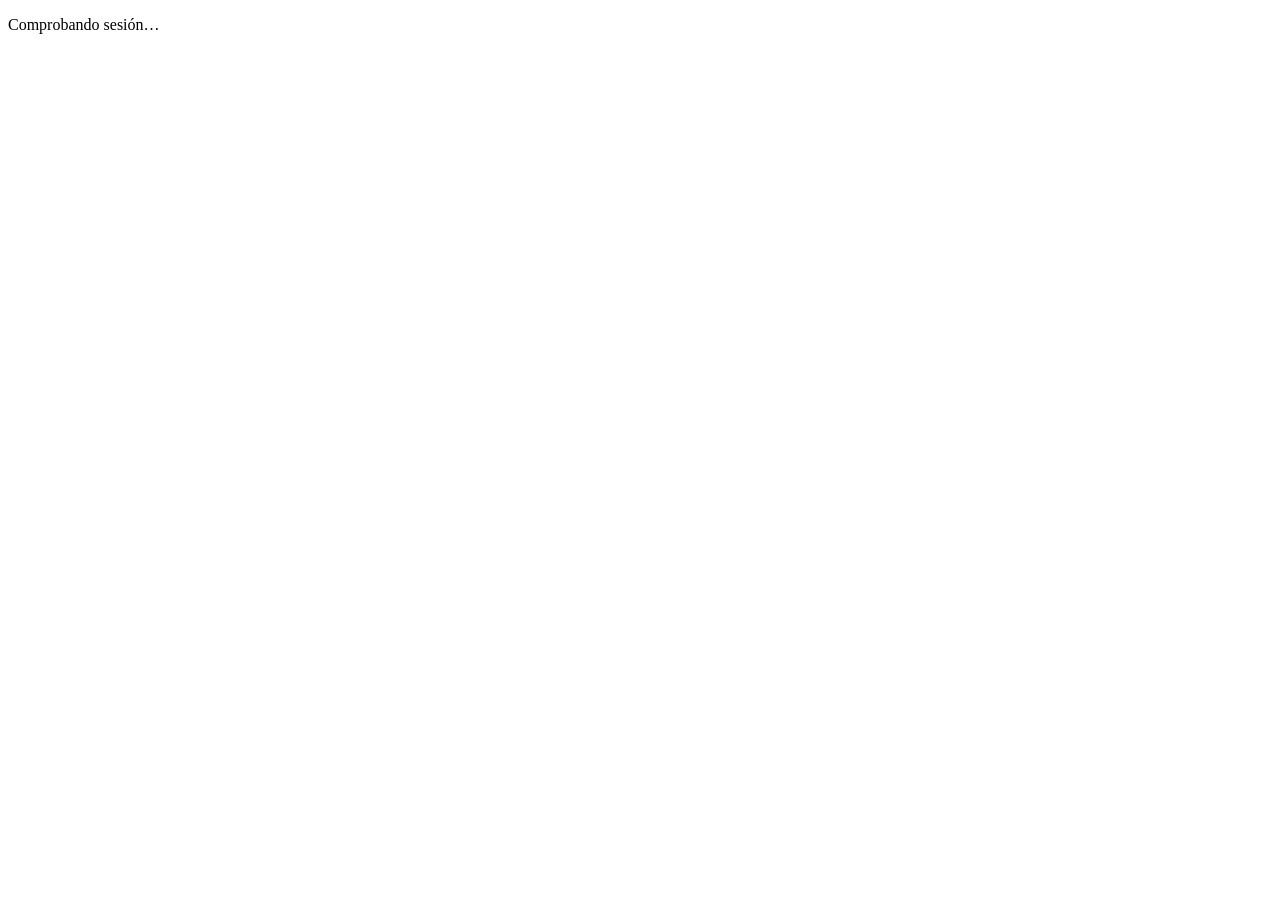
==== semanas/00/source_material/alvarez-iisaia/tp-final/frontend/index.html @ cc465161 "feat: completar recomendaciones y novedades" ====
<!doctype html>
<html lang="es">
  <head>
    <meta charset="utf-8">
    <meta name="viewport" content="width=device-width, initial-scale=1">
    <meta name="description" content="Atlas personal para registrar y calificar cafeterías.">
    <title>Coffee Atlas</title>
    <link rel="stylesheet" href="/css/styles.css">
  </head>
  <body>
    <p id="session-loading" class="session-state" role="status" aria-live="polite">Comprobando sesión…</p>

    <section id="login-view" class="login-view" aria-labelledby="login-title" hidden>
      <p class="eyebrow">Atlas personal</p>
      <h1 id="login-title">Tu recorrido cafetero, en un solo lugar</h1>
      <p id="login-message">Iniciá sesión para abrir tu atlas personal.</p>
      <div class="login-actions">
        <a id="login-link" class="button button-primary" href="/auth/login">Iniciar sesión</a>
        <a class="button button-quiet" href="/auth/signup">Crear cuenta</a>
      </div>
      <p class="external-note">La identidad y la contraseña son administradas por Auth0.</p>
    </section>

    <header class="site-header authenticated-content" hidden>
      <div class="header-inner">
        <a class="brand" href="/" aria-label="Coffee Atlas, inicio">
          <svg aria-hidden="true" viewBox="0 0 48 48" width="42" height="42">
            <path d="M8 15h27v13a12 12 0 0 1-12 12h-3A12 12 0 0 1 8 28V15Z" fill="none" stroke="currentColor" stroke-width="3"/>
            <path d="M35 19h3a6 6 0 0 1 0 12h-4M15 9c0-3 3-3 3-6M25 9c0-3 3-3 3-6" fill="none" stroke="currentColor" stroke-width="3" stroke-linecap="round"/>
          </svg>
          <span>Coffee Atlas</span>
        </a>
        <div class="session-controls">
          <span><strong id="session-name"></strong><small id="session-email"></small></span>
          <button class="button button-quiet" id="logout-button" type="button">Cerrar sesión</button>
          <button class="button button-primary" id="add-cafe" type="button">Agregar cafetería</button>
        </div>
      </div>
    </header>

    <main class="authenticated-content" hidden>
      <section class="hero" aria-labelledby="page-title">
        <p class="eyebrow">Atlas personal</p>
        <h1 id="page-title">Cada café deja una coordenada</h1>
        <p>Guardá los lugares que querés conocer y recordá los que ya forman parte de tu recorrido.</p>
      </section>

      <section class="stats-grid" aria-label="Estadísticas del atlas">
        <article class="stat-card"><span id="stat-total">—</span><h2>Total</h2></article>
        <article class="stat-card"><span id="stat-visited">—</span><h2>Visitadas</h2></article>
        <article class="stat-card"><span id="stat-pending">—</span><h2>Pendientes</h2></article>
        <article class="stat-card"><span id="stat-favorites">—</span><h2>Favoritas</h2></article>
      </section>

      <section class="dashboard-section" aria-labelledby="dashboard-title">
        <div class="section-heading">
          <div><p class="eyebrow">Tu recorrido</p><h2 id="dashboard-title">Dashboard personal</h2></div>
        </div>
        <p id="dashboard-status" class="status-message" role="status" aria-live="polite">Cargando dashboard…</p>
        <div id="dashboard-content" aria-busy="true"></div>
      </section>

      <section class="filters-panel" aria-labelledby="filters-title">
        <div class="section-heading">
          <div><p class="eyebrow">Explorar</p><h2 id="filters-title">Encontrá tu próxima parada</h2></div>
        </div>
        <form id="filter-form" class="filters" role="search">
          <div class="field field-wide">
            <label for="search">Buscar por nombre</label>
            <input id="search" name="q" type="search" maxlength="100" placeholder="Ej. Bruma Café">
          </div>
          <div class="field">
            <label for="neighborhood-filter">Barrio</label>
            <select id="neighborhood-filter" name="neighborhood"><option value="">Todos los barrios</option></select>
          </div>
          <div class="field">
            <label for="status-filter">Estado</label>
            <select id="status-filter" name="visit_status">
              <option value="">Todos los estados</option><option value="VISITED">Visitadas</option><option value="PENDING">Pendientes</option>
            </select>
          </div>
          <label class="check-field" for="favorite-filter"><input id="favorite-filter" name="is_favorite" type="checkbox">Sólo favoritas</label>
          <div class="filter-actions">
            <button class="button button-primary" type="submit">Aplicar filtros</button>
            <button class="button button-quiet" id="clear-filters" type="button">Limpiar</button>
          </div>
        </form>
      </section>

      <section class="map-section" aria-labelledby="map-title">
        <div class="section-heading">
          <div><p class="eyebrow">Mapa</p><h2 id="map-title">Tu atlas en CABA</h2></div>
          <button id="locate-user" class="button button-quiet" type="button">Usar mi ubicación en esta vista</button>
        </div>
        <p id="map-status" class="status-message" role="status" aria-live="polite">Preparando mapa…</p>
        <div id="atlas-map" class="atlas-map" data-map-state="loading" aria-label="Mapa de cafeterías"></div>
        <p class="map-note">La ubicación actual permanece sólo en memoria. Distancias en línea recta, no tiempos de viaje.</p>
      </section>

      <section class="profile-section" aria-labelledby="profile-title">
        <div class="section-heading"><div><p class="eyebrow">Perfil</p><h2 id="profile-title">Tu punto de partida</h2></div></div>
        <form id="profile-form" class="profile-form">
          <div class="field"><label for="profile-display-name">Nombre visible</label><input id="profile-display-name" required maxlength="100"></div>
          <div class="field field-full"><span id="home-autocomplete-label" class="field-label">Domicilio en CABA</span><div id="home-autocomplete" aria-labelledby="home-autocomplete-label"></div><small id="home-address-selection">No configuraste un domicilio.</small></div>
          <button id="save-profile" class="button button-primary" type="submit">Guardar perfil</button>
          <p id="profile-status" role="status" aria-live="polite"></p>
        </form>
      </section>

      <section class="recommendations-section" aria-labelledby="recommendations-title">
        <div class="section-heading"><div><p class="eyebrow">Descubrir</p><h2 id="recommendations-title">Recomendaciones cercanas</h2></div></div>
        <p class="recommendations-disclosure">Cada resultado separa los datos actuales de Google Maps, el cálculo determinístico realizado para tu atlas y la información que se guardaría localmente.</p>
        <form id="recommendations-form" class="recommendations-form">
          <fieldset><legend>Origen</legend><label><input type="radio" name="origin" value="current" checked> Ubicación actual</label><label><input type="radio" name="origin" value="home"> Domicilio</label></fieldset>
          <div class="field"><label for="recommendation-radius">Radio</label><select id="recommendation-radius" name="radius_km"><option value="1">1 km</option><option value="3" selected>3 km</option><option value="5">5 km</option></select></div>
          <button class="button button-primary" type="submit">Buscar recomendaciones</button>
        </form>
        <p id="recommendations-status" role="status" aria-live="polite">La búsqueda se ejecuta sólo cuando la solicitás.</p>
        <div id="recommendations-list" class="recommendations-grid"></div>
        <p class="google-attribution">Los nombres, direcciones, ratings, reseñas, estados comerciales, aperturas y enlaces mostrados en los resultados actuales provienen de Google Maps.</p>
      </section>

      <section class="atlas-section" aria-labelledby="atlas-title">
        <div class="section-heading">
          <div><p class="eyebrow">Colección</p><h2 id="atlas-title">Mis cafeterías</h2></div>
          <p id="result-count" class="result-count" aria-live="polite"></p>
        </div>
        <p id="list-status" class="status-message" role="status" aria-live="polite">Cargando cafeterías…</p>
        <button id="retry-load" class="button button-secondary" type="button" hidden>Reintentar</button>
        <div id="cafe-grid" class="cafe-grid" aria-busy="true"></div>
        <div id="empty-state" class="empty-state" hidden>
          <h3 id="empty-title">Todavía no registraste cafeterías</h3>
          <p id="empty-description">Agregá la primera parada de tu recorrido.</p>
          <button id="empty-action" class="button button-primary" type="button">Agregar cafetería</button>
        </div>
      </section>
    </main>

    <footer class="authenticated-content" hidden><p>Coffee Atlas · Un diario local para recorridos con aroma a café.</p></footer>
    <p id="global-message" class="sr-live" aria-live="polite"></p>

    <dialog id="cafe-dialog" aria-labelledby="cafe-dialog-title">
      <form id="cafe-form" class="dialog-form" novalidate>
        <div class="dialog-heading">
          <div><p class="eyebrow">Ficha del atlas</p><h2 id="cafe-dialog-title">Agregar cafetería</h2></div>
          <button class="icon-button" id="close-cafe-dialog" type="button" aria-label="Cerrar formulario">×</button>
        </div>
        <p id="form-error" class="form-error" role="alert" hidden></p>
        <input id="cafe-id" name="id" type="hidden">
        <div class="form-grid">
          <div class="field"><label for="cafe-name">Nombre</label><input id="cafe-name" name="name" required maxlength="100" autocomplete="off"></div>
          <div class="field field-full"><span id="cafe-autocomplete-label" class="field-label">Dirección en CABA</span><div id="cafe-autocomplete" aria-labelledby="cafe-autocomplete-label"></div><small id="cafe-address-selection">Seleccioná una dirección de la lista para continuar.</small><input name="place_id" type="hidden"><input name="selected_address" type="hidden"></div>
          <div class="field field-full"><label for="cafe-description">Descripción</label><textarea id="cafe-description" name="description" required maxlength="600" rows="4"></textarea><small>Hasta 600 caracteres.</small></div>
          <div class="field field-full"><label for="cafe-image">URL de fotografía <span>(opcional)</span></label><input id="cafe-image" name="image_url" type="url" maxlength="2048" inputmode="url" placeholder="https://ejemplo.com/cafe.jpg"></div>
          <label class="check-field form-favorite" for="cafe-favorite"><input id="cafe-favorite" name="is_favorite" type="checkbox">Marcar como favorita</label>
        </div>
        <div class="dialog-actions"><button class="button button-quiet" id="cancel-cafe" type="button">Cancelar</button><button class="button button-primary" id="save-cafe" type="submit">Guardar cafetería</button></div>
      </form>
    </dialog>

    <dialog id="delete-dialog" aria-labelledby="delete-title">
      <form id="delete-form" class="dialog-form compact">
        <p class="eyebrow">Confirmar acción</p><h2 id="delete-title">Eliminar cafetería</h2>
        <p id="delete-message"></p><p id="delete-error" class="form-error" role="alert" hidden></p>
        <div class="dialog-actions"><button class="button button-quiet" id="cancel-delete" type="button">Cancelar</button><button class="button button-danger" id="confirm-delete" type="submit">Eliminar definitivamente</button></div>
      </form>
    </dialog>

    <dialog id="visit-dialog" class="visit-dialog" aria-labelledby="visit-dialog-title">
      <div class="dialog-form">
        <div class="dialog-heading">
          <div><p class="eyebrow">Historial personal</p><h2 id="visit-dialog-title">Visitas</h2></div>
          <button class="icon-button" id="close-visit-dialog" type="button" aria-label="Cerrar historial">×</button>
        </div>
        <div class="visit-toolbar">
          <button class="button button-primary" id="add-visit" type="button">Registrar visita</button>
          <p id="visit-status" class="status-message" role="status" aria-live="polite"></p>
        </div>

        <section id="visit-editor" class="visit-editor" aria-labelledby="visit-editor-title" hidden>
          <h3 id="visit-editor-title">Registrar visita</h3>
          <form id="visit-form">
            <input name="id" type="hidden">
            <div class="form-grid">
              <div class="field"><label for="visit-date">Fecha y hora</label><input id="visit-date" name="visited_at" type="datetime-local" required></div>
              <label class="check-field" for="visit-estimated"><input id="visit-estimated" name="date_is_estimated" type="checkbox">La fecha es estimada</label>
              <div class="field field-full"><label for="visit-note">Nota <span>(opcional)</span></label><textarea id="visit-note" name="note" maxlength="1000" rows="3"></textarea></div>
            </div>
            <fieldset class="ratings-fieldset">
              <legend>Valoraciones opcionales</legend>
              <div class="ratings-form-grid">
                <div class="field"><label for="visit-coffee-rating">Café</label><select id="visit-coffee-rating" name="coffee_rating"><option value="">Sin calificar</option><option value="1">1 de 5</option><option value="2">2 de 5</option><option value="3">3 de 5</option><option value="4">4 de 5</option><option value="5">5 de 5</option></select></div>
                <div class="field"><label for="visit-food-rating">Comida</label><select id="visit-food-rating" name="food_rating"><option value="">Sin calificar</option><option value="1">1 de 5</option><option value="2">2 de 5</option><option value="3">3 de 5</option><option value="4">4 de 5</option><option value="5">5 de 5</option></select></div>
                <div class="field"><label for="visit-ambience-rating">Ambiente</label><select id="visit-ambience-rating" name="ambience_rating"><option value="">Sin calificar</option><option value="1">1 de 5</option><option value="2">2 de 5</option><option value="3">3 de 5</option><option value="4">4 de 5</option><option value="5">5 de 5</option></select></div>
                <div class="field"><label for="visit-service-rating">Atención</label><select id="visit-service-rating" name="service_rating"><option value="">Sin calificar</option><option value="1">1 de 5</option><option value="2">2 de 5</option><option value="3">3 de 5</option><option value="4">4 de 5</option><option value="5">5 de 5</option></select></div>
              </div>
            </fieldset>
            <div class="dialog-actions"><button class="button button-quiet" id="cancel-visit-edit" type="button">Cancelar</button><button class="button button-primary" id="save-visit" type="submit">Registrar visita</button></div>
          </form>
        </section>

        <p id="visit-empty" class="empty-state" hidden>Todavía no registraste visitas a esta cafetería.</p>
        <div id="visit-list" class="visit-list"></div>
      </div>
    </dialog>

    <script type="module" src="/js/app.js"></script>
  </body>
</html>
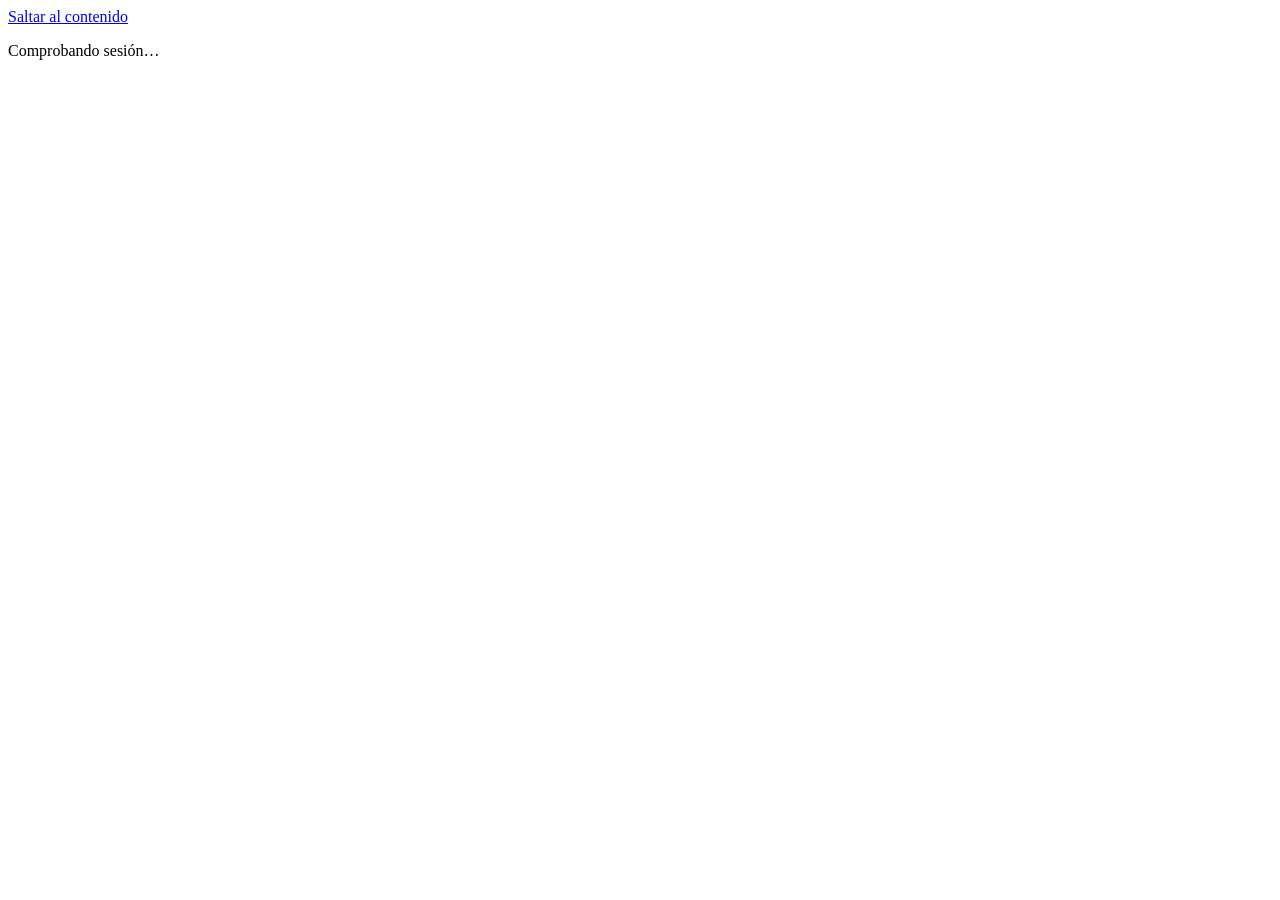
==== commit 7be7d1a0: "feat: consolidar sistema visual de coffee atlas" ====
--- a/semanas/00/source_material/alvarez-iisaia/tp-final/frontend/index.html
+++ b/semanas/00/source_material/alvarez-iisaia/tp-final/frontend/index.html
@@ -8,6 +8,7 @@
     <link rel="stylesheet" href="/css/styles.css">
   </head>
   <body>
+    <a class="skip-link" href="#main-content">Saltar al contenido</a>
     <p id="session-loading" class="session-state" role="status" aria-live="polite">Comprobando sesión…</p>
 
     <section id="login-view" class="login-view" aria-labelledby="login-title" hidden>
@@ -33,26 +34,31 @@
         <div class="session-controls">
           <span><strong id="session-name"></strong><small id="session-email"></small></span>
           <button class="button button-quiet" id="logout-button" type="button">Cerrar sesión</button>
-          <button class="button button-primary" id="add-cafe" type="button">Agregar cafetería</button>
-        </div>
-      </div>
+          <button class="button button-primary" id="add-cafe" type="button">
+            <svg aria-hidden="true" viewBox="0 0 24 24"><path d="M12 5v14M5 12h14"/></svg>
+            <span>Agregar cafetería</span>
+          </button>
+        </div>
+      </div>
+      <nav class="section-nav" aria-label="Secciones del atlas">
+        <div class="section-nav-inner">
+          <a href="#dashboard">Dashboard</a>
+          <a href="#explorar">Explorar</a>
+          <a href="#mapa">Mapa</a>
+          <a href="#descubrir">Descubrir</a>
+          <a href="#coleccion">Colección</a>
+        </div>
+      </nav>
     </header>
 
-    <main class="authenticated-content" hidden>
+    <main id="main-content" class="authenticated-content" tabindex="-1" hidden>
       <section class="hero" aria-labelledby="page-title">
         <p class="eyebrow">Atlas personal</p>
         <h1 id="page-title">Cada café deja una coordenada</h1>
         <p>Guardá los lugares que querés conocer y recordá los que ya forman parte de tu recorrido.</p>
       </section>
 
-      <section class="stats-grid" aria-label="Estadísticas del atlas">
-        <article class="stat-card"><span id="stat-total">—</span><h2>Total</h2></article>
-        <article class="stat-card"><span id="stat-visited">—</span><h2>Visitadas</h2></article>
-        <article class="stat-card"><span id="stat-pending">—</span><h2>Pendientes</h2></article>
-        <article class="stat-card"><span id="stat-favorites">—</span><h2>Favoritas</h2></article>
-      </section>
-
-      <section class="dashboard-section" aria-labelledby="dashboard-title">
+      <section id="dashboard" class="dashboard-section anchored-section" aria-labelledby="dashboard-title">
         <div class="section-heading">
           <div><p class="eyebrow">Tu recorrido</p><h2 id="dashboard-title">Dashboard personal</h2></div>
         </div>
@@ -60,7 +66,7 @@
         <div id="dashboard-content" aria-busy="true"></div>
       </section>
 
-      <section class="filters-panel" aria-labelledby="filters-title">
+      <section id="explorar" class="filters-panel anchored-section" aria-labelledby="filters-title">
         <div class="section-heading">
           <div><p class="eyebrow">Explorar</p><h2 id="filters-title">Encontrá tu próxima parada</h2></div>
         </div>
@@ -71,7 +77,8 @@
           </div>
           <div class="field">
             <label for="neighborhood-filter">Barrio</label>
-            <select id="neighborhood-filter" name="neighborhood"><option value="">Todos los barrios</option></select>
+            <select id="neighborhood-filter" name="neighborhood" aria-describedby="neighborhood-help"><option value="">Todos los barrios</option></select>
+            <small id="neighborhood-help">Incluye los 48 barrios oficiales y, si existen, tus valores históricos.</small>
           </div>
           <div class="field">
             <label for="status-filter">Estado</label>
@@ -87,40 +94,63 @@
         </form>
       </section>
 
-      <section class="map-section" aria-labelledby="map-title">
+      <section id="mapa" class="map-section anchored-section" aria-labelledby="map-title">
         <div class="section-heading">
           <div><p class="eyebrow">Mapa</p><h2 id="map-title">Tu atlas en CABA</h2></div>
           <button id="locate-user" class="button button-quiet" type="button">Usar mi ubicación en esta vista</button>
         </div>
-        <p id="map-status" class="status-message" role="status" aria-live="polite">Preparando mapa…</p>
-        <div id="atlas-map" class="atlas-map" data-map-state="loading" aria-label="Mapa de cafeterías"></div>
-        <p class="map-note">La ubicación actual permanece sólo en memoria. Distancias en línea recta, no tiempos de viaje.</p>
-      </section>
-
-      <section class="profile-section" aria-labelledby="profile-title">
-        <div class="section-heading"><div><p class="eyebrow">Perfil</p><h2 id="profile-title">Tu punto de partida</h2></div></div>
-        <form id="profile-form" class="profile-form">
-          <div class="field"><label for="profile-display-name">Nombre visible</label><input id="profile-display-name" required maxlength="100"></div>
-          <div class="field field-full"><span id="home-autocomplete-label" class="field-label">Domicilio en CABA</span><div id="home-autocomplete" aria-labelledby="home-autocomplete-label"></div><small id="home-address-selection">No configuraste un domicilio.</small></div>
-          <button id="save-profile" class="button button-primary" type="submit">Guardar perfil</button>
-          <p id="profile-status" role="status" aria-live="polite"></p>
-        </form>
-      </section>
-
-      <section class="recommendations-section" aria-labelledby="recommendations-title">
-        <div class="section-heading"><div><p class="eyebrow">Descubrir</p><h2 id="recommendations-title">Recomendaciones cercanas</h2></div></div>
-        <p class="recommendations-disclosure">Cada resultado separa los datos actuales de Google Maps, el cálculo determinístico realizado para tu atlas y la información que se guardaría localmente.</p>
-        <form id="recommendations-form" class="recommendations-form">
-          <fieldset><legend>Origen</legend><label><input type="radio" name="origin" value="current" checked> Ubicación actual</label><label><input type="radio" name="origin" value="home"> Domicilio</label></fieldset>
-          <div class="field"><label for="recommendation-radius">Radio</label><select id="recommendation-radius" name="radius_km"><option value="1">1 km</option><option value="3" selected>3 km</option><option value="5">5 km</option></select></div>
-          <button class="button button-primary" type="submit">Buscar recomendaciones</button>
-        </form>
-        <p id="recommendations-status" role="status" aria-live="polite">La búsqueda se ejecuta sólo cuando la solicitás.</p>
-        <div id="recommendations-list" class="recommendations-grid"></div>
-        <p class="google-attribution">Los nombres, direcciones, ratings, reseñas, estados comerciales, aperturas y enlaces mostrados en los resultados actuales provienen de Google Maps.</p>
-      </section>
-
-      <section class="atlas-section" aria-labelledby="atlas-title">
+        <div class="map-layout">
+          <div class="map-controls">
+            <div class="map-place-search field">
+              <span id="map-place-search-label" class="field-label">Buscar cafetería en CABA</span>
+              <div id="map-place-autocomplete" aria-labelledby="map-place-search-label"></div>
+              <small>Este buscador es la alternativa completa para usar el mapa con teclado.</small>
+            </div>
+            <p id="map-status" class="status-message state-message" role="status" aria-live="polite">Preparando mapa…</p>
+            <section id="map-place-selection" class="map-place-selection" aria-labelledby="map-place-selection-title" hidden>
+              <p class="state-kicker">Lugar verificado</p>
+              <h3 id="map-place-selection-title"></h3>
+              <dl>
+                <div><dt>Dirección</dt><dd id="map-place-address"></dd></div>
+                <div><dt>Barrio</dt><dd id="map-place-neighborhood"></dd></div>
+              </dl>
+              <p class="google-attribution">Fuente y atribución: Google Maps</p>
+              <button id="map-place-action" class="button button-primary" type="button">Agregar a mis cafeterías</button>
+            </section>
+          </div>
+          <div class="map-canvas">
+            <div id="atlas-map" class="atlas-map" data-map-state="loading" aria-label="Mapa de cafeterías"></div>
+            <p class="map-note">También podés seleccionar un punto de interés del mapa si Google informa un Place ID. La ubicación actual permanece sólo en memoria. Distancias en línea recta, no tiempos de viaje.</p>
+          </div>
+        </div>
+      </section>
+
+      <div id="descubrir" class="discovery-layout anchored-section">
+        <section class="profile-section" aria-labelledby="profile-title">
+          <div class="section-heading"><div><p class="eyebrow">Perfil</p><h2 id="profile-title">Tu punto de partida</h2></div></div>
+          <form id="profile-form" class="profile-form">
+            <div class="field"><label for="profile-display-name">Nombre visible</label><input id="profile-display-name" required maxlength="100"></div>
+            <div class="field"><span id="home-autocomplete-label" class="field-label">Domicilio en CABA</span><div id="home-autocomplete" aria-labelledby="home-autocomplete-label"></div><small id="home-address-selection">No configuraste un domicilio.</small></div>
+            <button id="save-profile" class="button button-primary" type="submit">Guardar perfil</button>
+            <p id="profile-status" class="status-message" role="status" aria-live="polite"></p>
+          </form>
+        </section>
+
+        <section class="recommendations-section" aria-labelledby="recommendations-title">
+          <div class="section-heading"><div><p class="eyebrow">Descubrir</p><h2 id="recommendations-title">Recomendaciones cercanas</h2></div></div>
+          <p class="recommendations-disclosure">Cada resultado separa los datos actuales de Google Maps, el cálculo determinístico realizado para tu atlas y la información que se guardaría localmente.</p>
+          <form id="recommendations-form" class="recommendations-form">
+            <fieldset><legend>Origen</legend><label><input type="radio" name="origin" value="current" checked> Ubicación actual</label><label><input type="radio" name="origin" value="home"> Domicilio</label></fieldset>
+            <div class="field"><label for="recommendation-radius">Radio</label><select id="recommendation-radius" name="radius_km"><option value="1">1 km</option><option value="3" selected>3 km</option><option value="5">5 km</option></select></div>
+            <button class="button button-primary" type="submit">Buscar recomendaciones</button>
+          </form>
+          <p id="recommendations-status" class="status-message" role="status" aria-live="polite">La búsqueda se ejecuta sólo cuando la solicitás.</p>
+          <div id="recommendations-list" class="recommendations-grid"></div>
+          <p class="google-attribution">Los nombres, direcciones, ratings, reseñas, estados comerciales, aperturas y enlaces mostrados en los resultados actuales provienen de Google Maps.</p>
+        </section>
+      </div>
+
+      <section id="coleccion" class="atlas-section anchored-section" aria-labelledby="atlas-title">
         <div class="section-heading">
           <div><p class="eyebrow">Colección</p><h2 id="atlas-title">Mis cafeterías</h2></div>
           <p id="result-count" class="result-count" aria-live="polite"></p>
@@ -136,7 +166,10 @@
       </section>
     </main>
 
-    <footer class="authenticated-content" hidden><p>Coffee Atlas · Un diario local para recorridos con aroma a café.</p></footer>
+    <footer class="authenticated-content" hidden>
+      <p>Coffee Atlas · Un diario local para recorridos con aroma a café.</p>
+      <nav aria-label="Información legal"><a href="/terms.html">Términos</a><a href="/privacy.html">Privacidad</a></nav>
+    </footer>
     <p id="global-message" class="sr-live" aria-live="polite"></p>
 
     <dialog id="cafe-dialog" aria-labelledby="cafe-dialog-title">
@@ -149,8 +182,15 @@
         <input id="cafe-id" name="id" type="hidden">
         <div class="form-grid">
           <div class="field"><label for="cafe-name">Nombre</label><input id="cafe-name" name="name" required maxlength="100" autocomplete="off"></div>
-          <div class="field field-full"><span id="cafe-autocomplete-label" class="field-label">Dirección en CABA</span><div id="cafe-autocomplete" aria-labelledby="cafe-autocomplete-label"></div><small id="cafe-address-selection">Seleccioná una dirección de la lista para continuar.</small><input name="place_id" type="hidden"><input name="selected_address" type="hidden"></div>
-          <div class="field field-full"><label for="cafe-description">Descripción</label><textarea id="cafe-description" name="description" required maxlength="600" rows="4"></textarea><small>Hasta 600 caracteres.</small></div>
+          <div id="cafe-location-field" class="field field-full"><span id="cafe-autocomplete-label" class="field-label">Dirección en CABA</span><div id="cafe-autocomplete" aria-labelledby="cafe-autocomplete-label"></div><small id="cafe-address-selection">Seleccioná una dirección de la lista para continuar.</small></div>
+          <section id="cafe-prepared-location" class="field field-full prepared-location" aria-labelledby="cafe-prepared-title" hidden>
+            <h3 id="cafe-prepared-title">Ubicación verificada</h3>
+            <dl><div><dt>Dirección de Google</dt><dd id="cafe-prepared-address"></dd></div><div><dt>Barrio</dt><dd id="cafe-prepared-neighborhood"></dd></div></dl>
+            <p class="google-attribution">Fuente y atribución: Google Maps</p>
+            <button id="change-cafe-location" class="button button-quiet" type="button">Elegir otra dirección</button>
+          </section>
+          <input name="place_id" type="hidden"><input name="selected_address" type="hidden">
+          <div class="field field-full"><label for="cafe-description">Descripción <span>(opcional)</span></label><textarea id="cafe-description" name="description" maxlength="600" rows="4" aria-describedby="cafe-description-help"></textarea><small id="cafe-description-help">Podés dejarla vacía. Hasta 600 caracteres.</small></div>
           <div class="field field-full"><label for="cafe-image">URL de fotografía <span>(opcional)</span></label><input id="cafe-image" name="image_url" type="url" maxlength="2048" inputmode="url" placeholder="https://ejemplo.com/cafe.jpg"></div>
           <label class="check-field form-favorite" for="cafe-favorite"><input id="cafe-favorite" name="is_favorite" type="checkbox">Marcar como favorita</label>
         </div>
